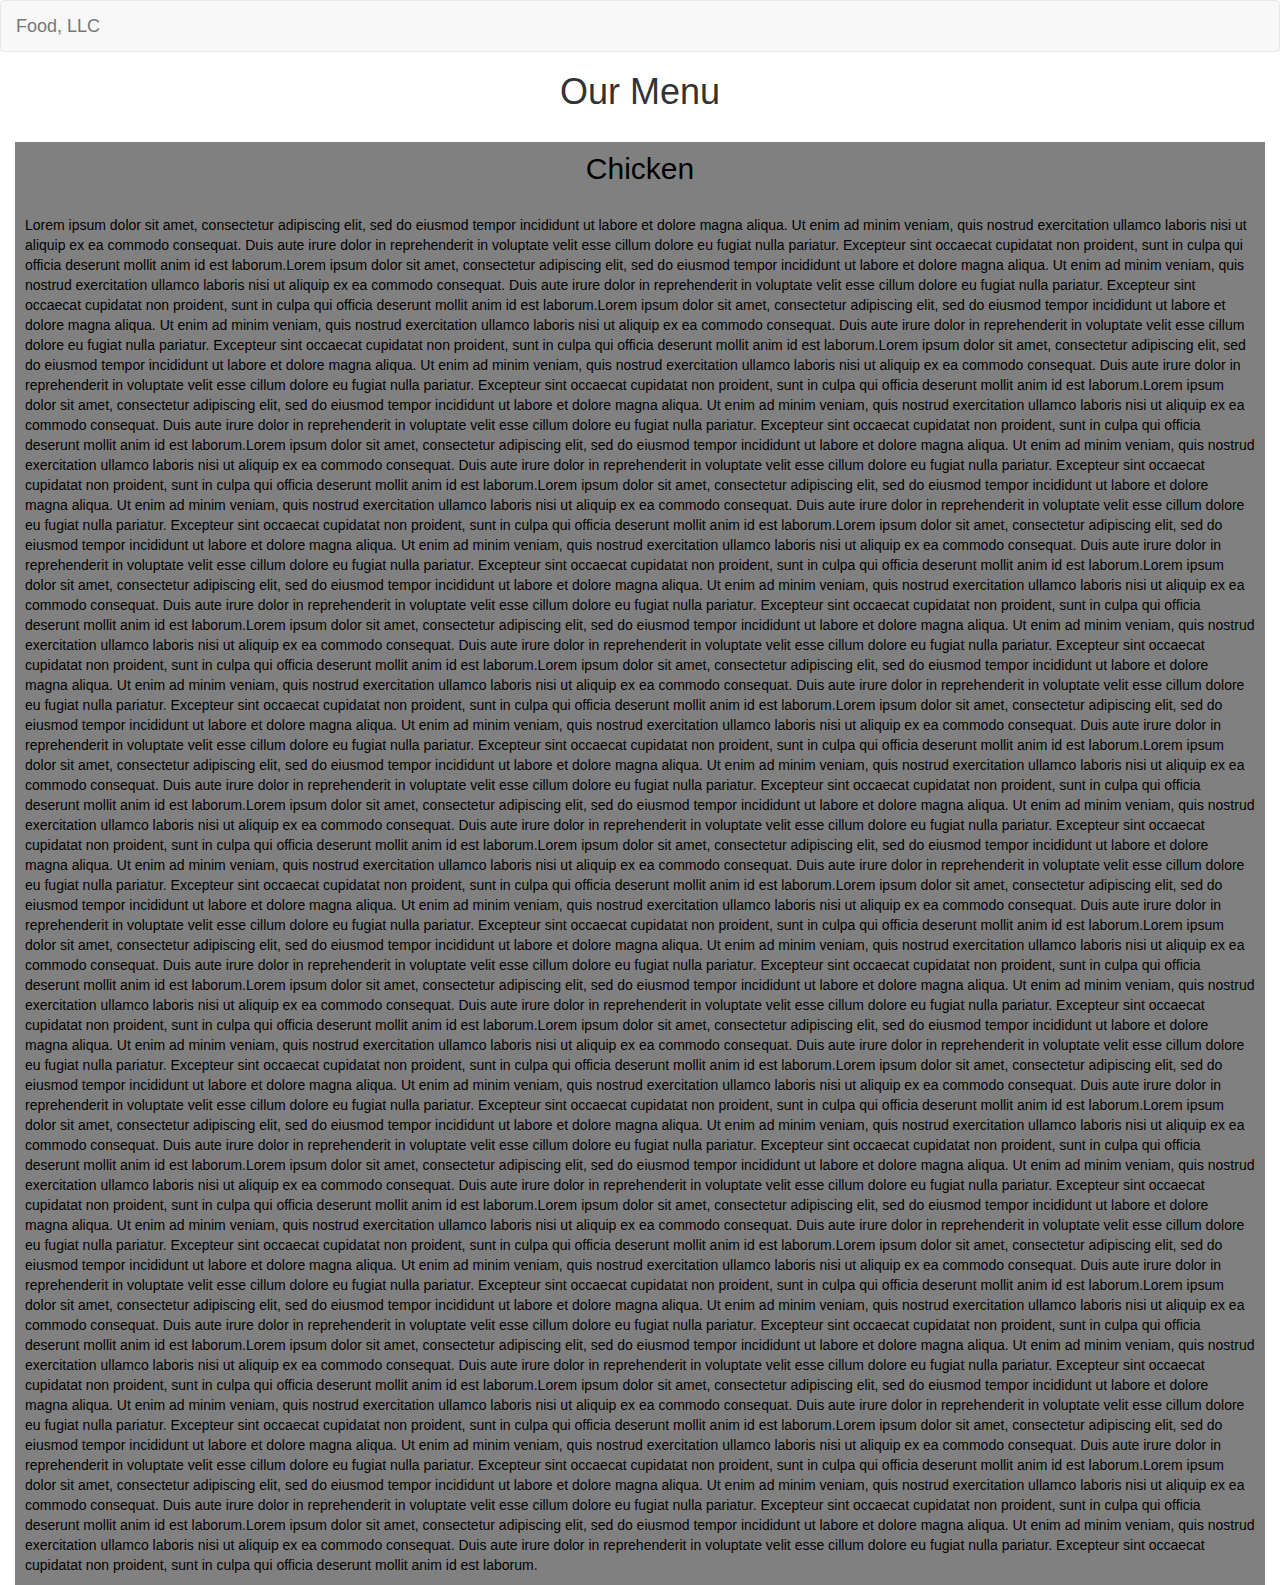
==== module3-solution/index.html @ 33802a88 "Graded part of the assignment" ====
<!doctype html>
<html lang="en">
  <head>
    <meta charset="utf-8">
    <meta http-equiv="X-UA-Compatible" content="IE=edge">
    <meta name="viewport" content="width=device-width, initial-scale=1">

    <!-- HTML5 shim and Respond.js for IE8 support of HTML5 elements and media queries -->
    <!-- WARNING: Respond.js doesn't work if you view the page via file:// -->
    <!--[if lt IE 9]>
      <script src="https://oss.maxcdn.com/html5shiv/3.7.2/html5shiv.min.js"></script>
      <script src="https://oss.maxcdn.com/respond/1.4.2/respond.min.js"></script>
    <![endif]-->

    <title>Our Menu</title>
    <link rel="stylesheet" href="css/bootstrap.min.css">
    <link rel="stylesheet" href="css/styles.css">
  </head>
<body>

  <header>
    <nav class="navbar navbar-default">
      <div class="container-fluid">
        <div class="navbar-header">
          <div>
            <button type="button" class="navbar-toggle collapsed" data-toggle="collapse" data-target="#menu-items" aria-expanded="false">
              <span class="sr-only">Toggle navigation</span>
              <span class="icon-bar"></span>
              <span class="icon-bar"></span>
              <span class="icon-bar"></span>
            </button>
          </div>
          <a class="navbar-brand navbar-right" href="#">Food, LLC</a>
        </div>

        <div class="collapse navbar-collapse" id="menu-items">
          <ul class="nav navbar-nav visible-xs">
            <li class="text-center"><a href="#">Chicken</a></li>
            <li class="text-center"><a href="#">Beef</a></li>
            <li class="text-center"><a href="#">Sushi</a></li>
          </ul>
        </div>
      </div>
    </nav>
  </header>

  <h1 class="text-center">Our Menu </h1>

  <div class="container-fluid">
    <section>
      <div class="row">
        <div class="col-xs-12">
          <div id="item-chicken">
            <h2 id="item-name" class="text-center">Chicken</h2>
              <div id="content-chicken">
                Lorem ipsum dolor sit amet, consectetur adipiscing elit, sed do eiusmod tempor incididunt ut labore et dolore magna aliqua. Ut enim ad minim veniam, quis nostrud exercitation ullamco laboris nisi ut aliquip ex ea commodo consequat. Duis aute irure dolor in reprehenderit in voluptate velit esse cillum dolore eu fugiat nulla pariatur. Excepteur sint occaecat cupidatat non proident, sunt in culpa qui officia deserunt mollit anim id est laborum.Lorem ipsum dolor sit amet, consectetur adipiscing elit, sed do eiusmod tempor incididunt ut labore et dolore magna aliqua. Ut enim ad minim veniam, quis nostrud exercitation ullamco laboris nisi ut aliquip ex ea commodo consequat. Duis aute irure dolor in reprehenderit in voluptate velit esse cillum dolore eu fugiat nulla pariatur. Excepteur sint occaecat cupidatat non proident, sunt in culpa qui officia deserunt mollit anim id est laborum.Lorem ipsum dolor sit amet, consectetur adipiscing elit, sed do eiusmod tempor incididunt ut labore et dolore magna aliqua. Ut enim ad minim veniam, quis nostrud exercitation ullamco laboris nisi ut aliquip ex ea commodo consequat. Duis aute irure dolor in reprehenderit in voluptate velit esse cillum dolore eu fugiat nulla pariatur. Excepteur sint occaecat cupidatat non proident, sunt in culpa qui officia deserunt mollit anim id est laborum.Lorem ipsum dolor sit amet, consectetur adipiscing elit, sed do eiusmod tempor incididunt ut labore et dolore magna aliqua. Ut enim ad minim veniam, quis nostrud exercitation ullamco laboris nisi ut aliquip ex ea commodo consequat. Duis aute irure dolor in reprehenderit in voluptate velit esse cillum dolore eu fugiat nulla pariatur. Excepteur sint occaecat cupidatat non proident, sunt in culpa qui officia deserunt mollit anim id est laborum.Lorem ipsum dolor sit amet, consectetur adipiscing elit, sed do eiusmod tempor incididunt ut labore et dolore magna aliqua. Ut enim ad minim veniam, quis nostrud exercitation ullamco laboris nisi ut aliquip ex ea commodo consequat. Duis aute irure dolor in reprehenderit in voluptate velit esse cillum dolore eu fugiat nulla pariatur. Excepteur sint occaecat cupidatat non proident, sunt in culpa qui officia deserunt mollit anim id est laborum.Lorem ipsum dolor sit amet, consectetur adipiscing elit, sed do eiusmod tempor incididunt ut labore et dolore magna aliqua. Ut enim ad minim veniam, quis nostrud exercitation ullamco laboris nisi ut aliquip ex ea commodo consequat. Duis aute irure dolor in reprehenderit in voluptate velit esse cillum dolore eu fugiat nulla pariatur. Excepteur sint occaecat cupidatat non proident, sunt in culpa qui officia deserunt mollit anim id est laborum.Lorem ipsum dolor sit amet, consectetur adipiscing elit, sed do eiusmod tempor incididunt ut labore et dolore magna aliqua. Ut enim ad minim veniam, quis nostrud exercitation ullamco laboris nisi ut aliquip ex ea commodo consequat. Duis aute irure dolor in reprehenderit in voluptate velit esse cillum dolore eu fugiat nulla pariatur. Excepteur sint occaecat cupidatat non proident, sunt in culpa qui officia deserunt mollit anim id est laborum.Lorem ipsum dolor sit amet, consectetur adipiscing elit, sed do eiusmod tempor incididunt ut labore et dolore magna aliqua. Ut enim ad minim veniam, quis nostrud exercitation ullamco laboris nisi ut aliquip ex ea commodo consequat. Duis aute irure dolor in reprehenderit in voluptate velit esse cillum dolore eu fugiat nulla pariatur. Excepteur sint occaecat cupidatat non proident, sunt in culpa qui officia deserunt mollit anim id est laborum.Lorem ipsum dolor sit amet, consectetur adipiscing elit, sed do eiusmod tempor incididunt ut labore et dolore magna aliqua. Ut enim ad minim veniam, quis nostrud exercitation ullamco laboris nisi ut aliquip ex ea commodo consequat. Duis aute irure dolor in reprehenderit in voluptate velit esse cillum dolore eu fugiat nulla pariatur. Excepteur sint occaecat cupidatat non proident, sunt in culpa qui officia deserunt mollit anim id est laborum.Lorem ipsum dolor sit amet, consectetur adipiscing elit, sed do eiusmod tempor incididunt ut labore et dolore magna aliqua. Ut enim ad minim veniam, quis nostrud exercitation ullamco laboris nisi ut aliquip ex ea commodo consequat. Duis aute irure dolor in reprehenderit in voluptate velit esse cillum dolore eu fugiat nulla pariatur. Excepteur sint occaecat cupidatat non proident, sunt in culpa qui officia deserunt mollit anim id est laborum.Lorem ipsum dolor sit amet, consectetur adipiscing elit, sed do eiusmod tempor incididunt ut labore et dolore magna aliqua. Ut enim ad minim veniam, quis nostrud exercitation ullamco laboris nisi ut aliquip ex ea commodo consequat. Duis aute irure dolor in reprehenderit in voluptate velit esse cillum dolore eu fugiat nulla pariatur. Excepteur sint occaecat cupidatat non proident, sunt in culpa qui officia deserunt mollit anim id est laborum.Lorem ipsum dolor sit amet, consectetur adipiscing elit, sed do eiusmod tempor incididunt ut labore et dolore magna aliqua. Ut enim ad minim veniam, quis nostrud exercitation ullamco laboris nisi ut aliquip ex ea commodo consequat. Duis aute irure dolor in reprehenderit in voluptate velit esse cillum dolore eu fugiat nulla pariatur. Excepteur sint occaecat cupidatat non proident, sunt in culpa qui officia deserunt mollit anim id est laborum.Lorem ipsum dolor sit amet, consectetur adipiscing elit, sed do eiusmod tempor incididunt ut labore et dolore magna aliqua. Ut enim ad minim veniam, quis nostrud exercitation ullamco laboris nisi ut aliquip ex ea commodo consequat. Duis aute irure dolor in reprehenderit in voluptate velit esse cillum dolore eu fugiat nulla pariatur. Excepteur sint occaecat cupidatat non proident, sunt in culpa qui officia deserunt mollit anim id est laborum.Lorem ipsum dolor sit amet, consectetur adipiscing elit, sed do eiusmod tempor incididunt ut labore et dolore magna aliqua. Ut enim ad minim veniam, quis nostrud exercitation ullamco laboris nisi ut aliquip ex ea commodo consequat. Duis aute irure dolor in reprehenderit in voluptate velit esse cillum dolore eu fugiat nulla pariatur. Excepteur sint occaecat cupidatat non proident, sunt in culpa qui officia deserunt mollit anim id est laborum.Lorem ipsum dolor sit amet, consectetur adipiscing elit, sed do eiusmod tempor incididunt ut labore et dolore magna aliqua. Ut enim ad minim veniam, quis nostrud exercitation ullamco laboris nisi ut aliquip ex ea commodo consequat. Duis aute irure dolor in reprehenderit in voluptate velit esse cillum dolore eu fugiat nulla pariatur. Excepteur sint occaecat cupidatat non proident, sunt in culpa qui officia deserunt mollit anim id est laborum.Lorem ipsum dolor sit amet, consectetur adipiscing elit, sed do eiusmod tempor incididunt ut labore et dolore magna aliqua. Ut enim ad minim veniam, quis nostrud exercitation ullamco laboris nisi ut aliquip ex ea commodo consequat. Duis aute irure dolor in reprehenderit in voluptate velit esse cillum dolore eu fugiat nulla pariatur. Excepteur sint occaecat cupidatat non proident, sunt in culpa qui officia deserunt mollit anim id est laborum.Lorem ipsum dolor sit amet, consectetur adipiscing elit, sed do eiusmod tempor incididunt ut labore et dolore magna aliqua. Ut enim ad minim veniam, quis nostrud exercitation ullamco laboris nisi ut aliquip ex ea commodo consequat. Duis aute irure dolor in reprehenderit in voluptate velit esse cillum dolore eu fugiat nulla pariatur. Excepteur sint occaecat cupidatat non proident, sunt in culpa qui officia deserunt mollit anim id est laborum.Lorem ipsum dolor sit amet, consectetur adipiscing elit, sed do eiusmod tempor incididunt ut labore et dolore magna aliqua. Ut enim ad minim veniam, quis nostrud exercitation ullamco laboris nisi ut aliquip ex ea commodo consequat. Duis aute irure dolor in reprehenderit in voluptate velit esse cillum dolore eu fugiat nulla pariatur. Excepteur sint occaecat cupidatat non proident, sunt in culpa qui officia deserunt mollit anim id est laborum.Lorem ipsum dolor sit amet, consectetur adipiscing elit, sed do eiusmod tempor incididunt ut labore et dolore magna aliqua. Ut enim ad minim veniam, quis nostrud exercitation ullamco laboris nisi ut aliquip ex ea commodo consequat. Duis aute irure dolor in reprehenderit in voluptate velit esse cillum dolore eu fugiat nulla pariatur. Excepteur sint occaecat cupidatat non proident, sunt in culpa qui officia deserunt mollit anim id est laborum.Lorem ipsum dolor sit amet, consectetur adipiscing elit, sed do eiusmod tempor incididunt ut labore et dolore magna aliqua. Ut enim ad minim veniam, quis nostrud exercitation ullamco laboris nisi ut aliquip ex ea commodo consequat. Duis aute irure dolor in reprehenderit in voluptate velit esse cillum dolore eu fugiat nulla pariatur. Excepteur sint occaecat cupidatat non proident, sunt in culpa qui officia deserunt mollit anim id est laborum.Lorem ipsum dolor sit amet, consectetur adipiscing elit, sed do eiusmod tempor incididunt ut labore et dolore magna aliqua. Ut enim ad minim veniam, quis nostrud exercitation ullamco laboris nisi ut aliquip ex ea commodo consequat. Duis aute irure dolor in reprehenderit in voluptate velit esse cillum dolore eu fugiat nulla pariatur. Excepteur sint occaecat cupidatat non proident, sunt in culpa qui officia deserunt mollit anim id est laborum.Lorem ipsum dolor sit amet, consectetur adipiscing elit, sed do eiusmod tempor incididunt ut labore et dolore magna aliqua. Ut enim ad minim veniam, quis nostrud exercitation ullamco laboris nisi ut aliquip ex ea commodo consequat. Duis aute irure dolor in reprehenderit in voluptate velit esse cillum dolore eu fugiat nulla pariatur. Excepteur sint occaecat cupidatat non proident, sunt in culpa qui officia deserunt mollit anim id est laborum.Lorem ipsum dolor sit amet, consectetur adipiscing elit, sed do eiusmod tempor incididunt ut labore et dolore magna aliqua. Ut enim ad minim veniam, quis nostrud exercitation ullamco laboris nisi ut aliquip ex ea commodo consequat. Duis aute irure dolor in reprehenderit in voluptate velit esse cillum dolore eu fugiat nulla pariatur. Excepteur sint occaecat cupidatat non proident, sunt in culpa qui officia deserunt mollit anim id est laborum.Lorem ipsum dolor sit amet, consectetur adipiscing elit, sed do eiusmod tempor incididunt ut labore et dolore magna aliqua. Ut enim ad minim veniam, quis nostrud exercitation ullamco laboris nisi ut aliquip ex ea commodo consequat. Duis aute irure dolor in reprehenderit in voluptate velit esse cillum dolore eu fugiat nulla pariatur. Excepteur sint occaecat cupidatat non proident, sunt in culpa qui officia deserunt mollit anim id est laborum.Lorem ipsum dolor sit amet, consectetur adipiscing elit, sed do eiusmod tempor incididunt ut labore et dolore magna aliqua. Ut enim ad minim veniam, quis nostrud exercitation ullamco laboris nisi ut aliquip ex ea commodo consequat. Duis aute irure dolor in reprehenderit in voluptate velit esse cillum dolore eu fugiat nulla pariatur. Excepteur sint occaecat cupidatat non proident, sunt in culpa qui officia deserunt mollit anim id est laborum.Lorem ipsum dolor sit amet, consectetur adipiscing elit, sed do eiusmod tempor incididunt ut labore et dolore magna aliqua. Ut enim ad minim veniam, quis nostrud exercitation ullamco laboris nisi ut aliquip ex ea commodo consequat. Duis aute irure dolor in reprehenderit in voluptate velit esse cillum dolore eu fugiat nulla pariatur. Excepteur sint occaecat cupidatat non proident, sunt in culpa qui officia deserunt mollit anim id est laborum.Lorem ipsum dolor sit amet, consectetur adipiscing elit, sed do eiusmod tempor incididunt ut labore et dolore magna aliqua. Ut enim ad minim veniam, quis nostrud exercitation ullamco laboris nisi ut aliquip ex ea commodo consequat. Duis aute irure dolor in reprehenderit in voluptate velit esse cillum dolore eu fugiat nulla pariatur. Excepteur sint occaecat cupidatat non proident, sunt in culpa qui officia deserunt mollit anim id est laborum.Lorem ipsum dolor sit amet, consectetur adipiscing elit, sed do eiusmod tempor incididunt ut labore et dolore magna aliqua. Ut enim ad minim veniam, quis nostrud exercitation ullamco laboris nisi ut aliquip ex ea commodo consequat. Duis aute irure dolor in reprehenderit in voluptate velit esse cillum dolore eu fugiat nulla pariatur. Excepteur sint occaecat cupidatat non proident, sunt in culpa qui officia deserunt mollit anim id est laborum.Lorem ipsum dolor sit amet, consectetur adipiscing elit, sed do eiusmod tempor incididunt ut labore et dolore magna aliqua. Ut enim ad minim veniam, quis nostrud exercitation ullamco laboris nisi ut aliquip ex ea commodo consequat. Duis aute irure dolor in reprehenderit in voluptate velit esse cillum dolore eu fugiat nulla pariatur. Excepteur sint occaecat cupidatat non proident, sunt in culpa qui officia deserunt mollit anim id est laborum.Lorem ipsum dolor sit amet, consectetur adipiscing elit, sed do eiusmod tempor incididunt ut labore et dolore magna aliqua. Ut enim ad minim veniam, quis nostrud exercitation ullamco laboris nisi ut aliquip ex ea commodo consequat. Duis aute irure dolor in reprehenderit in voluptate velit esse cillum dolore eu fugiat nulla pariatur. Excepteur sint occaecat cupidatat non proident, sunt in culpa qui officia deserunt mollit anim id est laborum.
              </div>
          </div>
        </div>
      </div>
    </section>
  </div>

  <!-- jQuery (Bootstrap JS plugins depend on it) -->
  <script src="js/jquery-1.11.3.min.js"></script>
  <script src="js/bootstrap.min.js"></script>
  <script src="js/script.js"></script>
</body>
</html>
---- module3-solution/css/styles.css ----
.nav > li{
	background-color: #9fb2c5;
}

#menu-items a{
	color: black;
}

#menu-items a:hover, #menu-items a:focus{
	background-color: #aed4fb;
}

#item-chicken{
	background-color: grey;
	color: black;
}

#content-chicken, #item-name{
	padding: 10px;
}
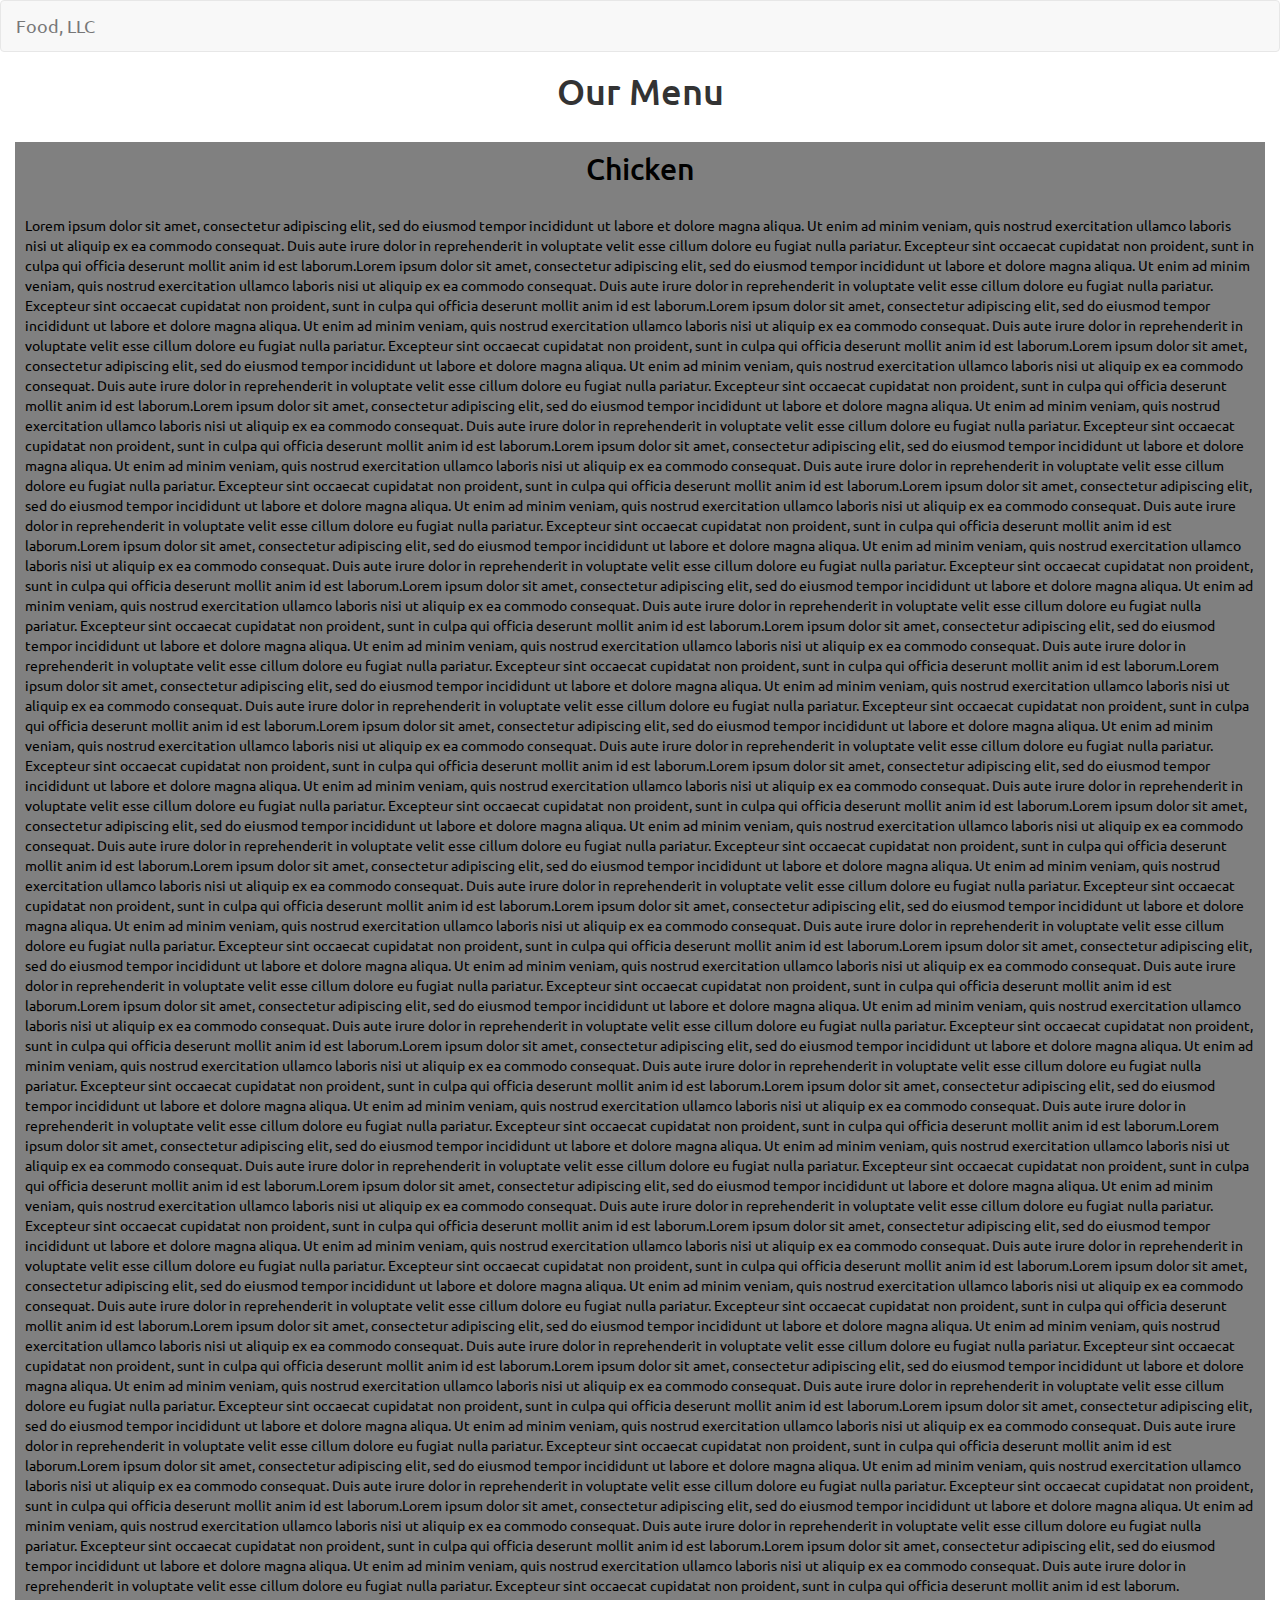
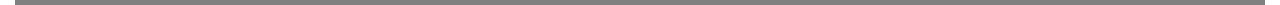
==== commit d384fdec: "Added a google font" ====
--- a/module3-solution/index.html
+++ b/module3-solution/index.html
@@ -15,6 +15,7 @@
     <title>Our Menu</title>
     <link rel="stylesheet" href="css/bootstrap.min.css">
     <link rel="stylesheet" href="css/styles.css">
+    <link href="https://fonts.googleapis.com/css2?family=Ubuntu&display=swap" rel="stylesheet">
   </head>
 <body>
 
--- a/module3-solution/css/styles.css
+++ b/module3-solution/css/styles.css
@@ -18,3 +18,7 @@
 #content-chicken, #item-name{
 	padding: 10px;
 }
+
+body{
+	font-family: 'Ubuntu', sans-serif;
+}
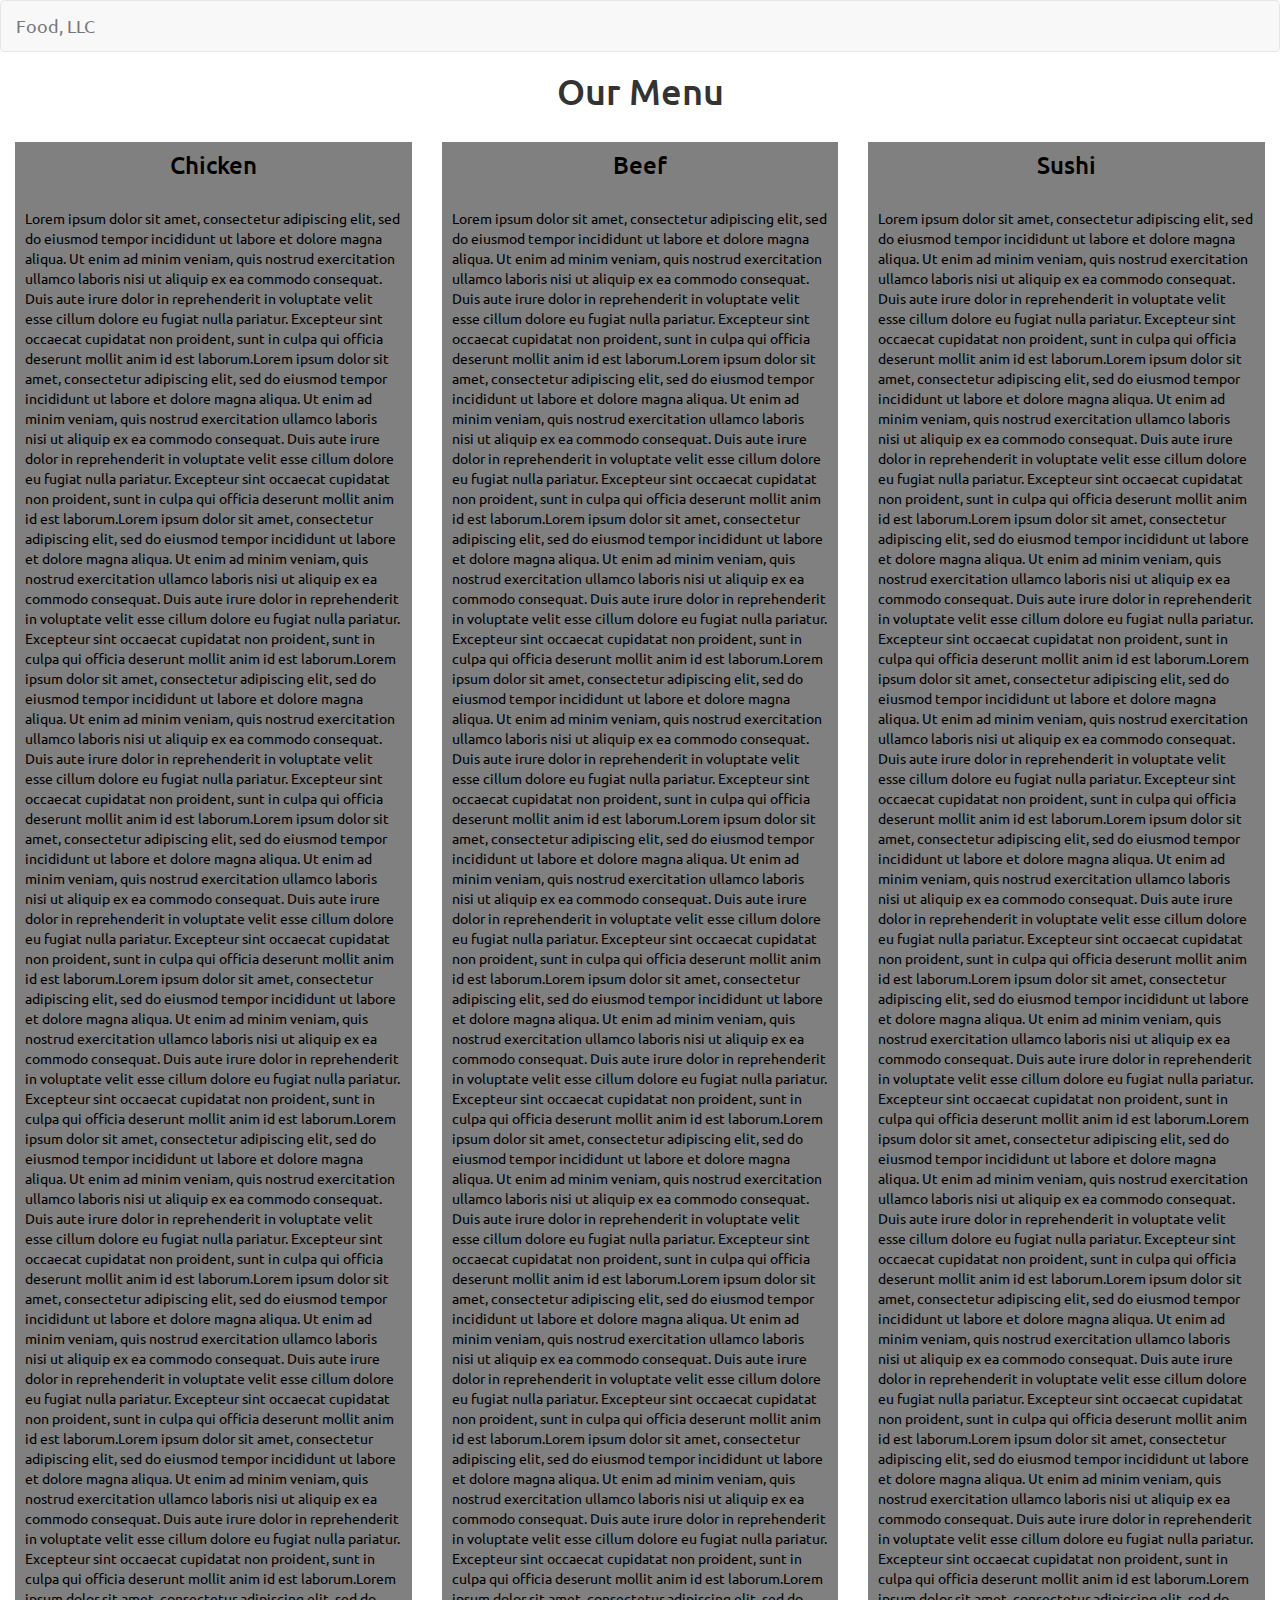
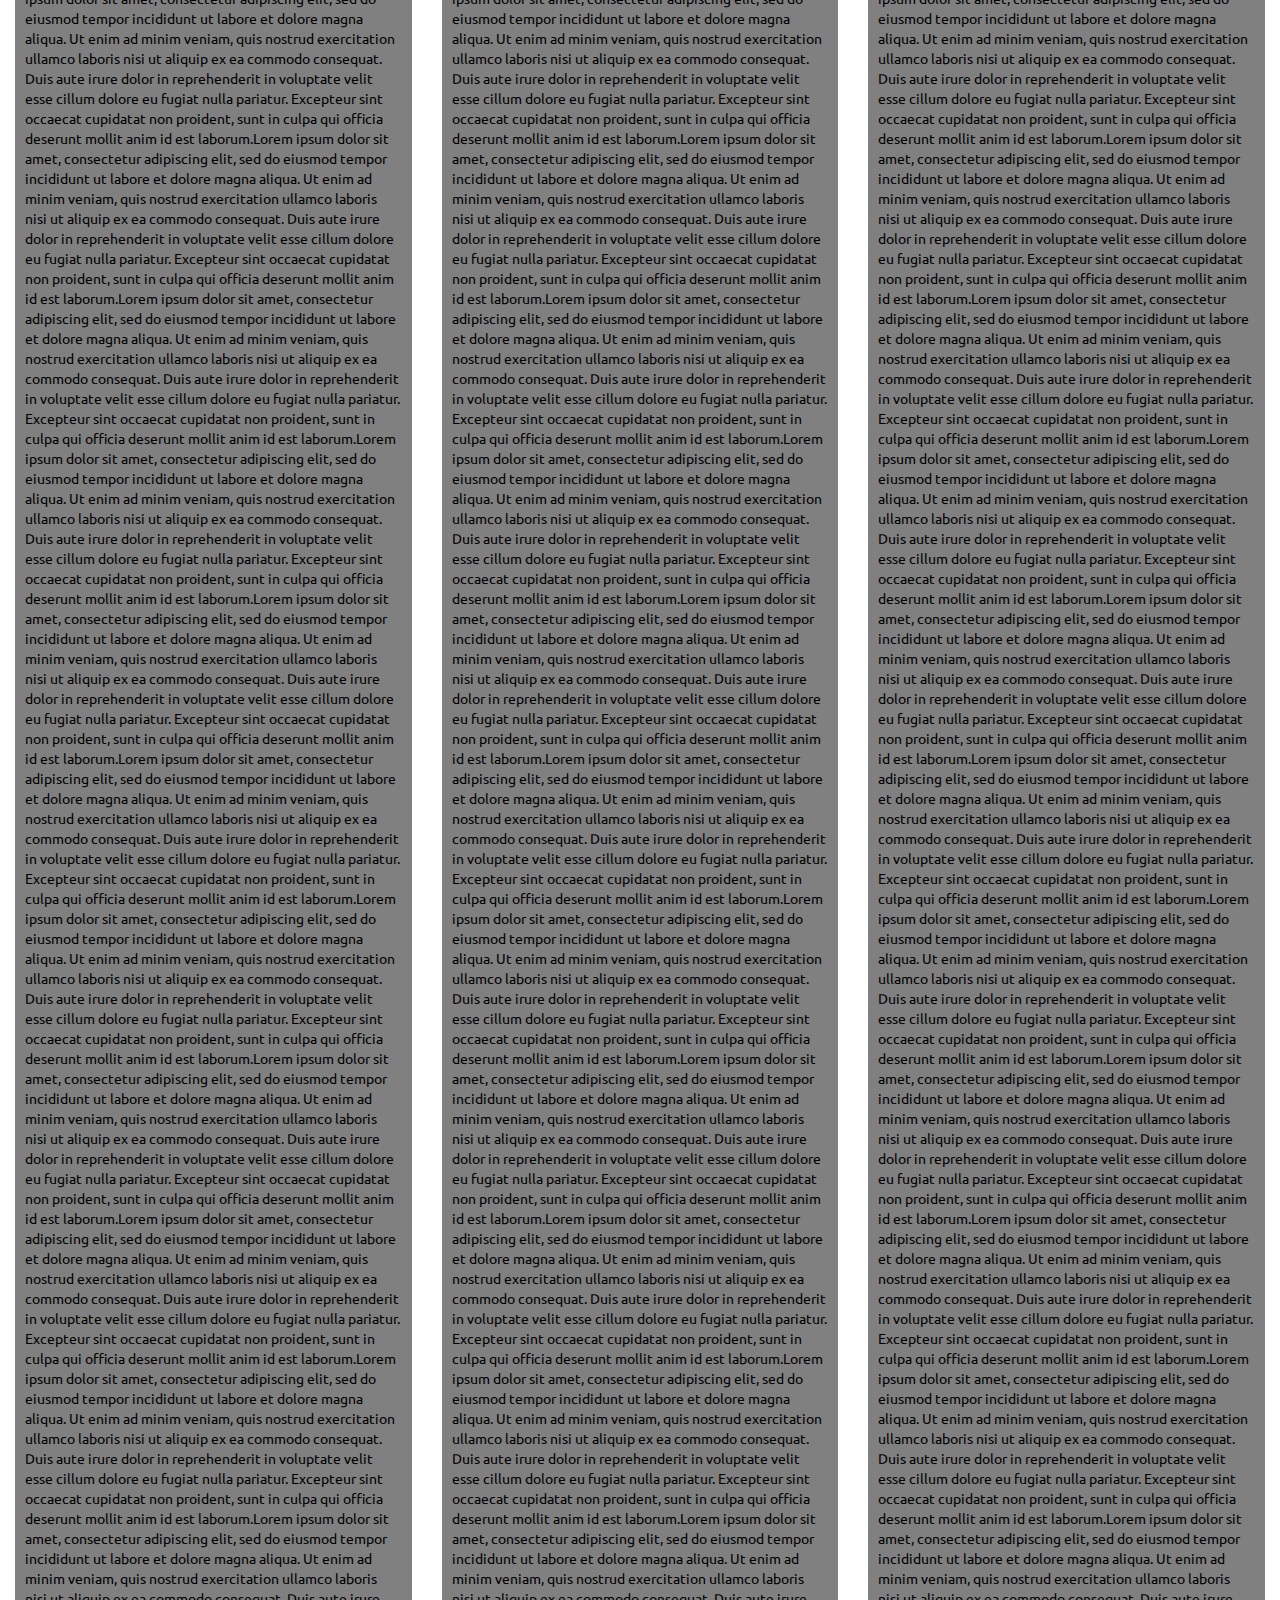
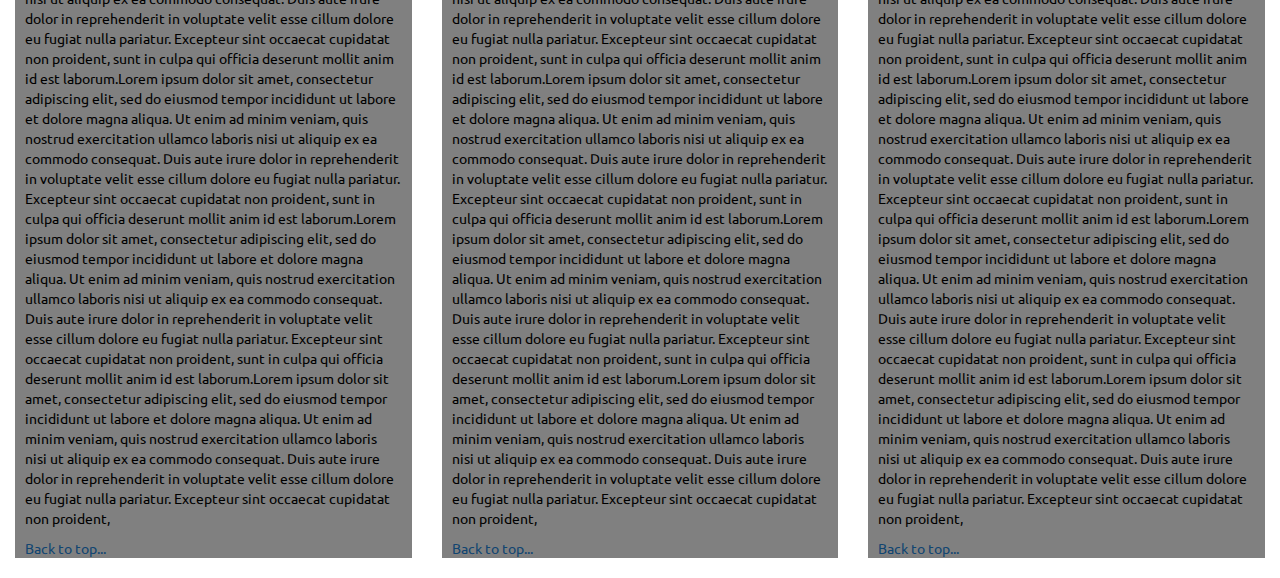
==== commit 295b68a9: "Code for the optional part of the assignment" ====
--- a/module3-solution/index.html
+++ b/module3-solution/index.html
@@ -36,30 +36,55 @@
 
         <div class="collapse navbar-collapse" id="menu-items">
           <ul class="nav navbar-nav visible-xs">
-            <li class="text-center"><a href="#">Chicken</a></li>
-            <li class="text-center"><a href="#">Beef</a></li>
-            <li class="text-center"><a href="#">Sushi</a></li>
+            <li class="text-center"><a href="#chicken-heading">Chicken</a></li>
+            <li class="text-center"><a href="#beef-heading">Beef</a></li>
+            <li class="text-center"><a href="#sushi-heading">Sushi</a></li>
           </ul>
         </div>
       </div>
     </nav>
   </header>
 
-  <h1 class="text-center">Our Menu </h1>
+  <h1 id="menu-title" class="text-center">Our Menu </h1>
 
   <div class="container-fluid">
-    <section>
-      <div class="row">
-        <div class="col-xs-12">
-          <div id="item-chicken">
-            <h2 id="item-name" class="text-center">Chicken</h2>
-              <div id="content-chicken">
-                Lorem ipsum dolor sit amet, consectetur adipiscing elit, sed do eiusmod tempor incididunt ut labore et dolore magna aliqua. Ut enim ad minim veniam, quis nostrud exercitation ullamco laboris nisi ut aliquip ex ea commodo consequat. Duis aute irure dolor in reprehenderit in voluptate velit esse cillum dolore eu fugiat nulla pariatur. Excepteur sint occaecat cupidatat non proident, sunt in culpa qui officia deserunt mollit anim id est laborum.Lorem ipsum dolor sit amet, consectetur adipiscing elit, sed do eiusmod tempor incididunt ut labore et dolore magna aliqua. Ut enim ad minim veniam, quis nostrud exercitation ullamco laboris nisi ut aliquip ex ea commodo consequat. Duis aute irure dolor in reprehenderit in voluptate velit esse cillum dolore eu fugiat nulla pariatur. Excepteur sint occaecat cupidatat non proident, sunt in culpa qui officia deserunt mollit anim id est laborum.Lorem ipsum dolor sit amet, consectetur adipiscing elit, sed do eiusmod tempor incididunt ut labore et dolore magna aliqua. Ut enim ad minim veniam, quis nostrud exercitation ullamco laboris nisi ut aliquip ex ea commodo consequat. Duis aute irure dolor in reprehenderit in voluptate velit esse cillum dolore eu fugiat nulla pariatur. Excepteur sint occaecat cupidatat non proident, sunt in culpa qui officia deserunt mollit anim id est laborum.Lorem ipsum dolor sit amet, consectetur adipiscing elit, sed do eiusmod tempor incididunt ut labore et dolore magna aliqua. Ut enim ad minim veniam, quis nostrud exercitation ullamco laboris nisi ut aliquip ex ea commodo consequat. Duis aute irure dolor in reprehenderit in voluptate velit esse cillum dolore eu fugiat nulla pariatur. Excepteur sint occaecat cupidatat non proident, sunt in culpa qui officia deserunt mollit anim id est laborum.Lorem ipsum dolor sit amet, consectetur adipiscing elit, sed do eiusmod tempor incididunt ut labore et dolore magna aliqua. Ut enim ad minim veniam, quis nostrud exercitation ullamco laboris nisi ut aliquip ex ea commodo consequat. Duis aute irure dolor in reprehenderit in voluptate velit esse cillum dolore eu fugiat nulla pariatur. Excepteur sint occaecat cupidatat non proident, sunt in culpa qui officia deserunt mollit anim id est laborum.Lorem ipsum dolor sit amet, consectetur adipiscing elit, sed do eiusmod tempor incididunt ut labore et dolore magna aliqua. Ut enim ad minim veniam, quis nostrud exercitation ullamco laboris nisi ut aliquip ex ea commodo consequat. Duis aute irure dolor in reprehenderit in voluptate velit esse cillum dolore eu fugiat nulla pariatur. Excepteur sint occaecat cupidatat non proident, sunt in culpa qui officia deserunt mollit anim id est laborum.Lorem ipsum dolor sit amet, consectetur adipiscing elit, sed do eiusmod tempor incididunt ut labore et dolore magna aliqua. Ut enim ad minim veniam, quis nostrud exercitation ullamco laboris nisi ut aliquip ex ea commodo consequat. Duis aute irure dolor in reprehenderit in voluptate velit esse cillum dolore eu fugiat nulla pariatur. Excepteur sint occaecat cupidatat non proident, sunt in culpa qui officia deserunt mollit anim id est laborum.Lorem ipsum dolor sit amet, consectetur adipiscing elit, sed do eiusmod tempor incididunt ut labore et dolore magna aliqua. Ut enim ad minim veniam, quis nostrud exercitation ullamco laboris nisi ut aliquip ex ea commodo consequat. Duis aute irure dolor in reprehenderit in voluptate velit esse cillum dolore eu fugiat nulla pariatur. Excepteur sint occaecat cupidatat non proident, sunt in culpa qui officia deserunt mollit anim id est laborum.Lorem ipsum dolor sit amet, consectetur adipiscing elit, sed do eiusmod tempor incididunt ut labore et dolore magna aliqua. Ut enim ad minim veniam, quis nostrud exercitation ullamco laboris nisi ut aliquip ex ea commodo consequat. Duis aute irure dolor in reprehenderit in voluptate velit esse cillum dolore eu fugiat nulla pariatur. Excepteur sint occaecat cupidatat non proident, sunt in culpa qui officia deserunt mollit anim id est laborum.Lorem ipsum dolor sit amet, consectetur adipiscing elit, sed do eiusmod tempor incididunt ut labore et dolore magna aliqua. Ut enim ad minim veniam, quis nostrud exercitation ullamco laboris nisi ut aliquip ex ea commodo consequat. Duis aute irure dolor in reprehenderit in voluptate velit esse cillum dolore eu fugiat nulla pariatur. Excepteur sint occaecat cupidatat non proident, sunt in culpa qui officia deserunt mollit anim id est laborum.Lorem ipsum dolor sit amet, consectetur adipiscing elit, sed do eiusmod tempor incididunt ut labore et dolore magna aliqua. Ut enim ad minim veniam, quis nostrud exercitation ullamco laboris nisi ut aliquip ex ea commodo consequat. Duis aute irure dolor in reprehenderit in voluptate velit esse cillum dolore eu fugiat nulla pariatur. Excepteur sint occaecat cupidatat non proident, sunt in culpa qui officia deserunt mollit anim id est laborum.Lorem ipsum dolor sit amet, consectetur adipiscing elit, sed do eiusmod tempor incididunt ut labore et dolore magna aliqua. Ut enim ad minim veniam, quis nostrud exercitation ullamco laboris nisi ut aliquip ex ea commodo consequat. Duis aute irure dolor in reprehenderit in voluptate velit esse cillum dolore eu fugiat nulla pariatur. Excepteur sint occaecat cupidatat non proident, sunt in culpa qui officia deserunt mollit anim id est laborum.Lorem ipsum dolor sit amet, consectetur adipiscing elit, sed do eiusmod tempor incididunt ut labore et dolore magna aliqua. Ut enim ad minim veniam, quis nostrud exercitation ullamco laboris nisi ut aliquip ex ea commodo consequat. Duis aute irure dolor in reprehenderit in voluptate velit esse cillum dolore eu fugiat nulla pariatur. Excepteur sint occaecat cupidatat non proident, sunt in culpa qui officia deserunt mollit anim id est laborum.Lorem ipsum dolor sit amet, consectetur adipiscing elit, sed do eiusmod tempor incididunt ut labore et dolore magna aliqua. Ut enim ad minim veniam, quis nostrud exercitation ullamco laboris nisi ut aliquip ex ea commodo consequat. Duis aute irure dolor in reprehenderit in voluptate velit esse cillum dolore eu fugiat nulla pariatur. Excepteur sint occaecat cupidatat non proident, sunt in culpa qui officia deserunt mollit anim id est laborum.Lorem ipsum dolor sit amet, consectetur adipiscing elit, sed do eiusmod tempor incididunt ut labore et dolore magna aliqua. Ut enim ad minim veniam, quis nostrud exercitation ullamco laboris nisi ut aliquip ex ea commodo consequat. Duis aute irure dolor in reprehenderit in voluptate velit esse cillum dolore eu fugiat nulla pariatur. Excepteur sint occaecat cupidatat non proident, sunt in culpa qui officia deserunt mollit anim id est laborum.Lorem ipsum dolor sit amet, consectetur adipiscing elit, sed do eiusmod tempor incididunt ut labore et dolore magna aliqua. Ut enim ad minim veniam, quis nostrud exercitation ullamco laboris nisi ut aliquip ex ea commodo consequat. Duis aute irure dolor in reprehenderit in voluptate velit esse cillum dolore eu fugiat nulla pariatur. Excepteur sint occaecat cupidatat non proident, sunt in culpa qui officia deserunt mollit anim id est laborum.Lorem ipsum dolor sit amet, consectetur adipiscing elit, sed do eiusmod tempor incididunt ut labore et dolore magna aliqua. Ut enim ad minim veniam, quis nostrud exercitation ullamco laboris nisi ut aliquip ex ea commodo consequat. Duis aute irure dolor in reprehenderit in voluptate velit esse cillum dolore eu fugiat nulla pariatur. Excepteur sint occaecat cupidatat non proident, sunt in culpa qui officia deserunt mollit anim id est laborum.Lorem ipsum dolor sit amet, consectetur adipiscing elit, sed do eiusmod tempor incididunt ut labore et dolore magna aliqua. Ut enim ad minim veniam, quis nostrud exercitation ullamco laboris nisi ut aliquip ex ea commodo consequat. Duis aute irure dolor in reprehenderit in voluptate velit esse cillum dolore eu fugiat nulla pariatur. Excepteur sint occaecat cupidatat non proident, sunt in culpa qui officia deserunt mollit anim id est laborum.Lorem ipsum dolor sit amet, consectetur adipiscing elit, sed do eiusmod tempor incididunt ut labore et dolore magna aliqua. Ut enim ad minim veniam, quis nostrud exercitation ullamco laboris nisi ut aliquip ex ea commodo consequat. Duis aute irure dolor in reprehenderit in voluptate velit esse cillum dolore eu fugiat nulla pariatur. Excepteur sint occaecat cupidatat non proident, sunt in culpa qui officia deserunt mollit anim id est laborum.Lorem ipsum dolor sit amet, consectetur adipiscing elit, sed do eiusmod tempor incididunt ut labore et dolore magna aliqua. Ut enim ad minim veniam, quis nostrud exercitation ullamco laboris nisi ut aliquip ex ea commodo consequat. Duis aute irure dolor in reprehenderit in voluptate velit esse cillum dolore eu fugiat nulla pariatur. Excepteur sint occaecat cupidatat non proident, sunt in culpa qui officia deserunt mollit anim id est laborum.Lorem ipsum dolor sit amet, consectetur adipiscing elit, sed do eiusmod tempor incididunt ut labore et dolore magna aliqua. Ut enim ad minim veniam, quis nostrud exercitation ullamco laboris nisi ut aliquip ex ea commodo consequat. Duis aute irure dolor in reprehenderit in voluptate velit esse cillum dolore eu fugiat nulla pariatur. Excepteur sint occaecat cupidatat non proident, sunt in culpa qui officia deserunt mollit anim id est laborum.Lorem ipsum dolor sit amet, consectetur adipiscing elit, sed do eiusmod tempor incididunt ut labore et dolore magna aliqua. Ut enim ad minim veniam, quis nostrud exercitation ullamco laboris nisi ut aliquip ex ea commodo consequat. Duis aute irure dolor in reprehenderit in voluptate velit esse cillum dolore eu fugiat nulla pariatur. Excepteur sint occaecat cupidatat non proident, sunt in culpa qui officia deserunt mollit anim id est laborum.Lorem ipsum dolor sit amet, consectetur adipiscing elit, sed do eiusmod tempor incididunt ut labore et dolore magna aliqua. Ut enim ad minim veniam, quis nostrud exercitation ullamco laboris nisi ut aliquip ex ea commodo consequat. Duis aute irure dolor in reprehenderit in voluptate velit esse cillum dolore eu fugiat nulla pariatur. Excepteur sint occaecat cupidatat non proident, sunt in culpa qui officia deserunt mollit anim id est laborum.Lorem ipsum dolor sit amet, consectetur adipiscing elit, sed do eiusmod tempor incididunt ut labore et dolore magna aliqua. Ut enim ad minim veniam, quis nostrud exercitation ullamco laboris nisi ut aliquip ex ea commodo consequat. Duis aute irure dolor in reprehenderit in voluptate velit esse cillum dolore eu fugiat nulla pariatur. Excepteur sint occaecat cupidatat non proident, sunt in culpa qui officia deserunt mollit anim id est laborum.Lorem ipsum dolor sit amet, consectetur adipiscing elit, sed do eiusmod tempor incididunt ut labore et dolore magna aliqua. Ut enim ad minim veniam, quis nostrud exercitation ullamco laboris nisi ut aliquip ex ea commodo consequat. Duis aute irure dolor in reprehenderit in voluptate velit esse cillum dolore eu fugiat nulla pariatur. Excepteur sint occaecat cupidatat non proident, sunt in culpa qui officia deserunt mollit anim id est laborum.Lorem ipsum dolor sit amet, consectetur adipiscing elit, sed do eiusmod tempor incididunt ut labore et dolore magna aliqua. Ut enim ad minim veniam, quis nostrud exercitation ullamco laboris nisi ut aliquip ex ea commodo consequat. Duis aute irure dolor in reprehenderit in voluptate velit esse cillum dolore eu fugiat nulla pariatur. Excepteur sint occaecat cupidatat non proident, sunt in culpa qui officia deserunt mollit anim id est laborum.Lorem ipsum dolor sit amet, consectetur adipiscing elit, sed do eiusmod tempor incididunt ut labore et dolore magna aliqua. Ut enim ad minim veniam, quis nostrud exercitation ullamco laboris nisi ut aliquip ex ea commodo consequat. Duis aute irure dolor in reprehenderit in voluptate velit esse cillum dolore eu fugiat nulla pariatur. Excepteur sint occaecat cupidatat non proident, sunt in culpa qui officia deserunt mollit anim id est laborum.Lorem ipsum dolor sit amet, consectetur adipiscing elit, sed do eiusmod tempor incididunt ut labore et dolore magna aliqua. Ut enim ad minim veniam, quis nostrud exercitation ullamco laboris nisi ut aliquip ex ea commodo consequat. Duis aute irure dolor in reprehenderit in voluptate velit esse cillum dolore eu fugiat nulla pariatur. Excepteur sint occaecat cupidatat non proident, sunt in culpa qui officia deserunt mollit anim id est laborum.Lorem ipsum dolor sit amet, consectetur adipiscing elit, sed do eiusmod tempor incididunt ut labore et dolore magna aliqua. Ut enim ad minim veniam, quis nostrud exercitation ullamco laboris nisi ut aliquip ex ea commodo consequat. Duis aute irure dolor in reprehenderit in voluptate velit esse cillum dolore eu fugiat nulla pariatur. Excepteur sint occaecat cupidatat non proident, sunt in culpa qui officia deserunt mollit anim id est laborum.Lorem ipsum dolor sit amet, consectetur adipiscing elit, sed do eiusmod tempor incididunt ut labore et dolore magna aliqua. Ut enim ad minim veniam, quis nostrud exercitation ullamco laboris nisi ut aliquip ex ea commodo consequat. Duis aute irure dolor in reprehenderit in voluptate velit esse cillum dolore eu fugiat nulla pariatur. Excepteur sint occaecat cupidatat non proident, sunt in culpa qui officia deserunt mollit anim id est laborum.
-              </div>
+    <div class="row">
+      <div class="col-xs-12 col-md-4 col-sm-6">
+        <section class="menu-section">
+          <h3 id="chicken-heading" class="text-center menu-heading">Chicken</h3>
+          <div class="menu-description">
+            Lorem ipsum dolor sit amet, consectetur adipiscing elit, sed do eiusmod tempor incididunt ut labore et dolore magna aliqua. Ut enim ad minim veniam, quis nostrud exercitation ullamco laboris nisi ut aliquip ex ea commodo consequat. Duis aute irure dolor in reprehenderit in voluptate velit esse cillum dolore eu fugiat nulla pariatur. Excepteur sint occaecat cupidatat non proident, sunt in culpa qui officia deserunt mollit anim id est laborum.Lorem ipsum dolor sit amet, consectetur adipiscing elit, sed do eiusmod tempor incididunt ut labore et dolore magna aliqua. Ut enim ad minim veniam, quis nostrud exercitation ullamco laboris nisi ut aliquip ex ea commodo consequat. Duis aute irure dolor in reprehenderit in voluptate velit esse cillum dolore eu fugiat nulla pariatur. Excepteur sint occaecat cupidatat non proident, sunt in culpa qui officia deserunt mollit anim id est laborum.Lorem ipsum dolor sit amet, consectetur adipiscing elit, sed do eiusmod tempor incididunt ut labore et dolore magna aliqua. Ut enim ad minim veniam, quis nostrud exercitation ullamco laboris nisi ut aliquip ex ea commodo consequat. Duis aute irure dolor in reprehenderit in voluptate velit esse cillum dolore eu fugiat nulla pariatur. Excepteur sint occaecat cupidatat non proident, sunt in culpa qui officia deserunt mollit anim id est laborum.Lorem ipsum dolor sit amet, consectetur adipiscing elit, sed do eiusmod tempor incididunt ut labore et dolore magna aliqua. Ut enim ad minim veniam, quis nostrud exercitation ullamco laboris nisi ut aliquip ex ea commodo consequat. Duis aute irure dolor in reprehenderit in voluptate velit esse cillum dolore eu fugiat nulla pariatur. Excepteur sint occaecat cupidatat non proident, sunt in culpa qui officia deserunt mollit anim id est laborum.Lorem ipsum dolor sit amet, consectetur adipiscing elit, sed do eiusmod tempor incididunt ut labore et dolore magna aliqua. Ut enim ad minim veniam, quis nostrud exercitation ullamco laboris nisi ut aliquip ex ea commodo consequat. Duis aute irure dolor in reprehenderit in voluptate velit esse cillum dolore eu fugiat nulla pariatur. Excepteur sint occaecat cupidatat non proident, sunt in culpa qui officia deserunt mollit anim id est laborum.Lorem ipsum dolor sit amet, consectetur adipiscing elit, sed do eiusmod tempor incididunt ut labore et dolore magna aliqua. Ut enim ad minim veniam, quis nostrud exercitation ullamco laboris nisi ut aliquip ex ea commodo consequat. Duis aute irure dolor in reprehenderit in voluptate velit esse cillum dolore eu fugiat nulla pariatur. Excepteur sint occaecat cupidatat non proident, sunt in culpa qui officia deserunt mollit anim id est laborum.Lorem ipsum dolor sit amet, consectetur adipiscing elit, sed do eiusmod tempor incididunt ut labore et dolore magna aliqua. Ut enim ad minim veniam, quis nostrud exercitation ullamco laboris nisi ut aliquip ex ea commodo consequat. Duis aute irure dolor in reprehenderit in voluptate velit esse cillum dolore eu fugiat nulla pariatur. Excepteur sint occaecat cupidatat non proident, sunt in culpa qui officia deserunt mollit anim id est laborum.Lorem ipsum dolor sit amet, consectetur adipiscing elit, sed do eiusmod tempor incididunt ut labore et dolore magna aliqua. Ut enim ad minim veniam, quis nostrud exercitation ullamco laboris nisi ut aliquip ex ea commodo consequat. Duis aute irure dolor in reprehenderit in voluptate velit esse cillum dolore eu fugiat nulla pariatur. Excepteur sint occaecat cupidatat non proident, sunt in culpa qui officia deserunt mollit anim id est laborum.Lorem ipsum dolor sit amet, consectetur adipiscing elit, sed do eiusmod tempor incididunt ut labore et dolore magna aliqua. Ut enim ad minim veniam, quis nostrud exercitation ullamco laboris nisi ut aliquip ex ea commodo consequat. Duis aute irure dolor in reprehenderit in voluptate velit esse cillum dolore eu fugiat nulla pariatur. Excepteur sint occaecat cupidatat non proident, sunt in culpa qui officia deserunt mollit anim id est laborum.Lorem ipsum dolor sit amet, consectetur adipiscing elit, sed do eiusmod tempor incididunt ut labore et dolore magna aliqua. Ut enim ad minim veniam, quis nostrud exercitation ullamco laboris nisi ut aliquip ex ea commodo consequat. Duis aute irure dolor in reprehenderit in voluptate velit esse cillum dolore eu fugiat nulla pariatur. Excepteur sint occaecat cupidatat non proident, sunt in culpa qui officia deserunt mollit anim id est laborum.Lorem ipsum dolor sit amet, consectetur adipiscing elit, sed do eiusmod tempor incididunt ut labore et dolore magna aliqua. Ut enim ad minim veniam, quis nostrud exercitation ullamco laboris nisi ut aliquip ex ea commodo consequat. Duis aute irure dolor in reprehenderit in voluptate velit esse cillum dolore eu fugiat nulla pariatur. Excepteur sint occaecat cupidatat non proident, sunt in culpa qui officia deserunt mollit anim id est laborum.Lorem ipsum dolor sit amet, consectetur adipiscing elit, sed do eiusmod tempor incididunt ut labore et dolore magna aliqua. Ut enim ad minim veniam, quis nostrud exercitation ullamco laboris nisi ut aliquip ex ea commodo consequat. Duis aute irure dolor in reprehenderit in voluptate velit esse cillum dolore eu fugiat nulla pariatur. Excepteur sint occaecat cupidatat non proident, sunt in culpa qui officia deserunt mollit anim id est laborum.Lorem ipsum dolor sit amet, consectetur adipiscing elit, sed do eiusmod tempor incididunt ut labore et dolore magna aliqua. Ut enim ad minim veniam, quis nostrud exercitation ullamco laboris nisi ut aliquip ex ea commodo consequat. Duis aute irure dolor in reprehenderit in voluptate velit esse cillum dolore eu fugiat nulla pariatur. Excepteur sint occaecat cupidatat non proident, sunt in culpa qui officia deserunt mollit anim id est laborum.Lorem ipsum dolor sit amet, consectetur adipiscing elit, sed do eiusmod tempor incididunt ut labore et dolore magna aliqua. Ut enim ad minim veniam, quis nostrud exercitation ullamco laboris nisi ut aliquip ex ea commodo consequat. Duis aute irure dolor in reprehenderit in voluptate velit esse cillum dolore eu fugiat nulla pariatur. Excepteur sint occaecat cupidatat non proident, sunt in culpa qui officia deserunt mollit anim id est laborum.Lorem ipsum dolor sit amet, consectetur adipiscing elit, sed do eiusmod tempor incididunt ut labore et dolore magna aliqua. Ut enim ad minim veniam, quis nostrud exercitation ullamco laboris nisi ut aliquip ex ea commodo consequat. Duis aute irure dolor in reprehenderit in voluptate velit esse cillum dolore eu fugiat nulla pariatur. Excepteur sint occaecat cupidatat non proident, sunt in culpa qui officia deserunt mollit anim id est laborum.Lorem ipsum dolor sit amet, consectetur adipiscing elit, sed do eiusmod tempor incididunt ut labore et dolore magna aliqua. Ut enim ad minim veniam, quis nostrud exercitation ullamco laboris nisi ut aliquip ex ea commodo consequat. Duis aute irure dolor in reprehenderit in voluptate velit esse cillum dolore eu fugiat nulla pariatur. Excepteur sint occaecat cupidatat non proident, sunt in culpa qui officia deserunt mollit anim id est laborum.Lorem ipsum dolor sit amet, consectetur adipiscing elit, sed do eiusmod tempor incididunt ut labore et dolore magna aliqua. Ut enim ad minim veniam, quis nostrud exercitation ullamco laboris nisi ut aliquip ex ea commodo consequat. Duis aute irure dolor in reprehenderit in voluptate velit esse cillum dolore eu fugiat nulla pariatur. Excepteur sint occaecat cupidatat non proident, sunt in culpa qui officia deserunt mollit anim id est laborum.Lorem ipsum dolor sit amet, consectetur adipiscing elit, sed do eiusmod tempor incididunt ut labore et dolore magna aliqua. Ut enim ad minim veniam, quis nostrud exercitation ullamco laboris nisi ut aliquip ex ea commodo consequat. Duis aute irure dolor in reprehenderit in voluptate velit esse cillum dolore eu fugiat nulla pariatur. Excepteur sint occaecat cupidatat non proident, sunt in culpa qui officia deserunt mollit anim id est laborum.Lorem ipsum dolor sit amet, consectetur adipiscing elit, sed do eiusmod tempor incididunt ut labore et dolore magna aliqua. Ut enim ad minim veniam, quis nostrud exercitation ullamco laboris nisi ut aliquip ex ea commodo consequat. Duis aute irure dolor in reprehenderit in voluptate velit esse cillum dolore eu fugiat nulla pariatur. Excepteur sint occaecat cupidatat non proident, sunt in culpa qui officia deserunt mollit anim id est laborum.Lorem ipsum dolor sit amet, consectetur adipiscing elit, sed do eiusmod tempor incididunt ut labore et dolore magna aliqua. Ut enim ad minim veniam, quis nostrud exercitation ullamco laboris nisi ut aliquip ex ea commodo consequat. Duis aute irure dolor in reprehenderit in voluptate velit esse cillum dolore eu fugiat nulla pariatur. Excepteur sint occaecat cupidatat non proident, sunt in culpa qui officia deserunt mollit anim id est laborum.Lorem ipsum dolor sit amet, consectetur adipiscing elit, sed do eiusmod tempor incididunt ut labore et dolore magna aliqua. Ut enim ad minim veniam, quis nostrud exercitation ullamco laboris nisi ut aliquip ex ea commodo consequat. Duis aute irure dolor in reprehenderit in voluptate velit esse cillum dolore eu fugiat nulla pariatur. Excepteur sint occaecat cupidatat non proident, sunt in culpa qui officia deserunt mollit anim id est laborum.Lorem ipsum dolor sit amet, consectetur adipiscing elit, sed do eiusmod tempor incididunt ut labore et dolore magna aliqua. Ut enim ad minim veniam, quis nostrud exercitation ullamco laboris nisi ut aliquip ex ea commodo consequat. Duis aute irure dolor in reprehenderit in voluptate velit esse cillum dolore eu fugiat nulla pariatur. Excepteur sint occaecat cupidatat non proident, sunt in culpa qui officia deserunt mollit anim id est laborum.Lorem ipsum dolor sit amet, consectetur adipiscing elit, sed do eiusmod tempor incididunt ut labore et dolore magna aliqua. Ut enim ad minim veniam, quis nostrud exercitation ullamco laboris nisi ut aliquip ex ea commodo consequat. Duis aute irure dolor in reprehenderit in voluptate velit esse cillum dolore eu fugiat nulla pariatur. Excepteur sint occaecat cupidatat non proident,
           </div>
-        </div>
+          <div class="link">
+            <a href="#menu-title">Back to top...</a>
+          </div>
+        </section>
       </div>
-    </section>
+      
+      <div class="col-xs-12 col-md-4 col-sm-6">
+        <section class="menu-section">
+          <h3 id="beef-heading" class="text-center menu-heading">Beef</h3>
+          <div class="menu-description">
+            Lorem ipsum dolor sit amet, consectetur adipiscing elit, sed do eiusmod tempor incididunt ut labore et dolore magna aliqua. Ut enim ad minim veniam, quis nostrud exercitation ullamco laboris nisi ut aliquip ex ea commodo consequat. Duis aute irure dolor in reprehenderit in voluptate velit esse cillum dolore eu fugiat nulla pariatur. Excepteur sint occaecat cupidatat non proident, sunt in culpa qui officia deserunt mollit anim id est laborum.Lorem ipsum dolor sit amet, consectetur adipiscing elit, sed do eiusmod tempor incididunt ut labore et dolore magna aliqua. Ut enim ad minim veniam, quis nostrud exercitation ullamco laboris nisi ut aliquip ex ea commodo consequat. Duis aute irure dolor in reprehenderit in voluptate velit esse cillum dolore eu fugiat nulla pariatur. Excepteur sint occaecat cupidatat non proident, sunt in culpa qui officia deserunt mollit anim id est laborum.Lorem ipsum dolor sit amet, consectetur adipiscing elit, sed do eiusmod tempor incididunt ut labore et dolore magna aliqua. Ut enim ad minim veniam, quis nostrud exercitation ullamco laboris nisi ut aliquip ex ea commodo consequat. Duis aute irure dolor in reprehenderit in voluptate velit esse cillum dolore eu fugiat nulla pariatur. Excepteur sint occaecat cupidatat non proident, sunt in culpa qui officia deserunt mollit anim id est laborum.Lorem ipsum dolor sit amet, consectetur adipiscing elit, sed do eiusmod tempor incididunt ut labore et dolore magna aliqua. Ut enim ad minim veniam, quis nostrud exercitation ullamco laboris nisi ut aliquip ex ea commodo consequat. Duis aute irure dolor in reprehenderit in voluptate velit esse cillum dolore eu fugiat nulla pariatur. Excepteur sint occaecat cupidatat non proident, sunt in culpa qui officia deserunt mollit anim id est laborum.Lorem ipsum dolor sit amet, consectetur adipiscing elit, sed do eiusmod tempor incididunt ut labore et dolore magna aliqua. Ut enim ad minim veniam, quis nostrud exercitation ullamco laboris nisi ut aliquip ex ea commodo consequat. Duis aute irure dolor in reprehenderit in voluptate velit esse cillum dolore eu fugiat nulla pariatur. Excepteur sint occaecat cupidatat non proident, sunt in culpa qui officia deserunt mollit anim id est laborum.Lorem ipsum dolor sit amet, consectetur adipiscing elit, sed do eiusmod tempor incididunt ut labore et dolore magna aliqua. Ut enim ad minim veniam, quis nostrud exercitation ullamco laboris nisi ut aliquip ex ea commodo consequat. Duis aute irure dolor in reprehenderit in voluptate velit esse cillum dolore eu fugiat nulla pariatur. Excepteur sint occaecat cupidatat non proident, sunt in culpa qui officia deserunt mollit anim id est laborum.Lorem ipsum dolor sit amet, consectetur adipiscing elit, sed do eiusmod tempor incididunt ut labore et dolore magna aliqua. Ut enim ad minim veniam, quis nostrud exercitation ullamco laboris nisi ut aliquip ex ea commodo consequat. Duis aute irure dolor in reprehenderit in voluptate velit esse cillum dolore eu fugiat nulla pariatur. Excepteur sint occaecat cupidatat non proident, sunt in culpa qui officia deserunt mollit anim id est laborum.Lorem ipsum dolor sit amet, consectetur adipiscing elit, sed do eiusmod tempor incididunt ut labore et dolore magna aliqua. Ut enim ad minim veniam, quis nostrud exercitation ullamco laboris nisi ut aliquip ex ea commodo consequat. Duis aute irure dolor in reprehenderit in voluptate velit esse cillum dolore eu fugiat nulla pariatur. Excepteur sint occaecat cupidatat non proident, sunt in culpa qui officia deserunt mollit anim id est laborum.Lorem ipsum dolor sit amet, consectetur adipiscing elit, sed do eiusmod tempor incididunt ut labore et dolore magna aliqua. Ut enim ad minim veniam, quis nostrud exercitation ullamco laboris nisi ut aliquip ex ea commodo consequat. Duis aute irure dolor in reprehenderit in voluptate velit esse cillum dolore eu fugiat nulla pariatur. Excepteur sint occaecat cupidatat non proident, sunt in culpa qui officia deserunt mollit anim id est laborum.Lorem ipsum dolor sit amet, consectetur adipiscing elit, sed do eiusmod tempor incididunt ut labore et dolore magna aliqua. Ut enim ad minim veniam, quis nostrud exercitation ullamco laboris nisi ut aliquip ex ea commodo consequat. Duis aute irure dolor in reprehenderit in voluptate velit esse cillum dolore eu fugiat nulla pariatur. Excepteur sint occaecat cupidatat non proident, sunt in culpa qui officia deserunt mollit anim id est laborum.Lorem ipsum dolor sit amet, consectetur adipiscing elit, sed do eiusmod tempor incididunt ut labore et dolore magna aliqua. Ut enim ad minim veniam, quis nostrud exercitation ullamco laboris nisi ut aliquip ex ea commodo consequat. Duis aute irure dolor in reprehenderit in voluptate velit esse cillum dolore eu fugiat nulla pariatur. Excepteur sint occaecat cupidatat non proident, sunt in culpa qui officia deserunt mollit anim id est laborum.Lorem ipsum dolor sit amet, consectetur adipiscing elit, sed do eiusmod tempor incididunt ut labore et dolore magna aliqua. Ut enim ad minim veniam, quis nostrud exercitation ullamco laboris nisi ut aliquip ex ea commodo consequat. Duis aute irure dolor in reprehenderit in voluptate velit esse cillum dolore eu fugiat nulla pariatur. Excepteur sint occaecat cupidatat non proident, sunt in culpa qui officia deserunt mollit anim id est laborum.Lorem ipsum dolor sit amet, consectetur adipiscing elit, sed do eiusmod tempor incididunt ut labore et dolore magna aliqua. Ut enim ad minim veniam, quis nostrud exercitation ullamco laboris nisi ut aliquip ex ea commodo consequat. Duis aute irure dolor in reprehenderit in voluptate velit esse cillum dolore eu fugiat nulla pariatur. Excepteur sint occaecat cupidatat non proident, sunt in culpa qui officia deserunt mollit anim id est laborum.Lorem ipsum dolor sit amet, consectetur adipiscing elit, sed do eiusmod tempor incididunt ut labore et dolore magna aliqua. Ut enim ad minim veniam, quis nostrud exercitation ullamco laboris nisi ut aliquip ex ea commodo consequat. Duis aute irure dolor in reprehenderit in voluptate velit esse cillum dolore eu fugiat nulla pariatur. Excepteur sint occaecat cupidatat non proident, sunt in culpa qui officia deserunt mollit anim id est laborum.Lorem ipsum dolor sit amet, consectetur adipiscing elit, sed do eiusmod tempor incididunt ut labore et dolore magna aliqua. Ut enim ad minim veniam, quis nostrud exercitation ullamco laboris nisi ut aliquip ex ea commodo consequat. Duis aute irure dolor in reprehenderit in voluptate velit esse cillum dolore eu fugiat nulla pariatur. Excepteur sint occaecat cupidatat non proident, sunt in culpa qui officia deserunt mollit anim id est laborum.Lorem ipsum dolor sit amet, consectetur adipiscing elit, sed do eiusmod tempor incididunt ut labore et dolore magna aliqua. Ut enim ad minim veniam, quis nostrud exercitation ullamco laboris nisi ut aliquip ex ea commodo consequat. Duis aute irure dolor in reprehenderit in voluptate velit esse cillum dolore eu fugiat nulla pariatur. Excepteur sint occaecat cupidatat non proident, sunt in culpa qui officia deserunt mollit anim id est laborum.Lorem ipsum dolor sit amet, consectetur adipiscing elit, sed do eiusmod tempor incididunt ut labore et dolore magna aliqua. Ut enim ad minim veniam, quis nostrud exercitation ullamco laboris nisi ut aliquip ex ea commodo consequat. Duis aute irure dolor in reprehenderit in voluptate velit esse cillum dolore eu fugiat nulla pariatur. Excepteur sint occaecat cupidatat non proident, sunt in culpa qui officia deserunt mollit anim id est laborum.Lorem ipsum dolor sit amet, consectetur adipiscing elit, sed do eiusmod tempor incididunt ut labore et dolore magna aliqua. Ut enim ad minim veniam, quis nostrud exercitation ullamco laboris nisi ut aliquip ex ea commodo consequat. Duis aute irure dolor in reprehenderit in voluptate velit esse cillum dolore eu fugiat nulla pariatur. Excepteur sint occaecat cupidatat non proident, sunt in culpa qui officia deserunt mollit anim id est laborum.Lorem ipsum dolor sit amet, consectetur adipiscing elit, sed do eiusmod tempor incididunt ut labore et dolore magna aliqua. Ut enim ad minim veniam, quis nostrud exercitation ullamco laboris nisi ut aliquip ex ea commodo consequat. Duis aute irure dolor in reprehenderit in voluptate velit esse cillum dolore eu fugiat nulla pariatur. Excepteur sint occaecat cupidatat non proident, sunt in culpa qui officia deserunt mollit anim id est laborum.Lorem ipsum dolor sit amet, consectetur adipiscing elit, sed do eiusmod tempor incididunt ut labore et dolore magna aliqua. Ut enim ad minim veniam, quis nostrud exercitation ullamco laboris nisi ut aliquip ex ea commodo consequat. Duis aute irure dolor in reprehenderit in voluptate velit esse cillum dolore eu fugiat nulla pariatur. Excepteur sint occaecat cupidatat non proident, sunt in culpa qui officia deserunt mollit anim id est laborum.Lorem ipsum dolor sit amet, consectetur adipiscing elit, sed do eiusmod tempor incididunt ut labore et dolore magna aliqua. Ut enim ad minim veniam, quis nostrud exercitation ullamco laboris nisi ut aliquip ex ea commodo consequat. Duis aute irure dolor in reprehenderit in voluptate velit esse cillum dolore eu fugiat nulla pariatur. Excepteur sint occaecat cupidatat non proident, sunt in culpa qui officia deserunt mollit anim id est laborum.Lorem ipsum dolor sit amet, consectetur adipiscing elit, sed do eiusmod tempor incididunt ut labore et dolore magna aliqua. Ut enim ad minim veniam, quis nostrud exercitation ullamco laboris nisi ut aliquip ex ea commodo consequat. Duis aute irure dolor in reprehenderit in voluptate velit esse cillum dolore eu fugiat nulla pariatur. Excepteur sint occaecat cupidatat non proident, sunt in culpa qui officia deserunt mollit anim id est laborum.Lorem ipsum dolor sit amet, consectetur adipiscing elit, sed do eiusmod tempor incididunt ut labore et dolore magna aliqua. Ut enim ad minim veniam, quis nostrud exercitation ullamco laboris nisi ut aliquip ex ea commodo consequat. Duis aute irure dolor in reprehenderit in voluptate velit esse cillum dolore eu fugiat nulla pariatur. Excepteur sint occaecat cupidatat non proident,
+          </div>
+          <div class="link">
+            <a href="#menu-title">Back to top...</a>
+          </div>
+        </section>
+      </div>
+
+      <div class="col-xs-12 col-md-4 col-sm-12">
+        <section class="menu-section">
+          <h3 id="sushi-heading" class="text-center menu-heading">Sushi</h3>
+          <div class="menu-description">
+            Lorem ipsum dolor sit amet, consectetur adipiscing elit, sed do eiusmod tempor incididunt ut labore et dolore magna aliqua. Ut enim ad minim veniam, quis nostrud exercitation ullamco laboris nisi ut aliquip ex ea commodo consequat. Duis aute irure dolor in reprehenderit in voluptate velit esse cillum dolore eu fugiat nulla pariatur. Excepteur sint occaecat cupidatat non proident, sunt in culpa qui officia deserunt mollit anim id est laborum.Lorem ipsum dolor sit amet, consectetur adipiscing elit, sed do eiusmod tempor incididunt ut labore et dolore magna aliqua. Ut enim ad minim veniam, quis nostrud exercitation ullamco laboris nisi ut aliquip ex ea commodo consequat. Duis aute irure dolor in reprehenderit in voluptate velit esse cillum dolore eu fugiat nulla pariatur. Excepteur sint occaecat cupidatat non proident, sunt in culpa qui officia deserunt mollit anim id est laborum.Lorem ipsum dolor sit amet, consectetur adipiscing elit, sed do eiusmod tempor incididunt ut labore et dolore magna aliqua. Ut enim ad minim veniam, quis nostrud exercitation ullamco laboris nisi ut aliquip ex ea commodo consequat. Duis aute irure dolor in reprehenderit in voluptate velit esse cillum dolore eu fugiat nulla pariatur. Excepteur sint occaecat cupidatat non proident, sunt in culpa qui officia deserunt mollit anim id est laborum.Lorem ipsum dolor sit amet, consectetur adipiscing elit, sed do eiusmod tempor incididunt ut labore et dolore magna aliqua. Ut enim ad minim veniam, quis nostrud exercitation ullamco laboris nisi ut aliquip ex ea commodo consequat. Duis aute irure dolor in reprehenderit in voluptate velit esse cillum dolore eu fugiat nulla pariatur. Excepteur sint occaecat cupidatat non proident, sunt in culpa qui officia deserunt mollit anim id est laborum.Lorem ipsum dolor sit amet, consectetur adipiscing elit, sed do eiusmod tempor incididunt ut labore et dolore magna aliqua. Ut enim ad minim veniam, quis nostrud exercitation ullamco laboris nisi ut aliquip ex ea commodo consequat. Duis aute irure dolor in reprehenderit in voluptate velit esse cillum dolore eu fugiat nulla pariatur. Excepteur sint occaecat cupidatat non proident, sunt in culpa qui officia deserunt mollit anim id est laborum.Lorem ipsum dolor sit amet, consectetur adipiscing elit, sed do eiusmod tempor incididunt ut labore et dolore magna aliqua. Ut enim ad minim veniam, quis nostrud exercitation ullamco laboris nisi ut aliquip ex ea commodo consequat. Duis aute irure dolor in reprehenderit in voluptate velit esse cillum dolore eu fugiat nulla pariatur. Excepteur sint occaecat cupidatat non proident, sunt in culpa qui officia deserunt mollit anim id est laborum.Lorem ipsum dolor sit amet, consectetur adipiscing elit, sed do eiusmod tempor incididunt ut labore et dolore magna aliqua. Ut enim ad minim veniam, quis nostrud exercitation ullamco laboris nisi ut aliquip ex ea commodo consequat. Duis aute irure dolor in reprehenderit in voluptate velit esse cillum dolore eu fugiat nulla pariatur. Excepteur sint occaecat cupidatat non proident, sunt in culpa qui officia deserunt mollit anim id est laborum.Lorem ipsum dolor sit amet, consectetur adipiscing elit, sed do eiusmod tempor incididunt ut labore et dolore magna aliqua. Ut enim ad minim veniam, quis nostrud exercitation ullamco laboris nisi ut aliquip ex ea commodo consequat. Duis aute irure dolor in reprehenderit in voluptate velit esse cillum dolore eu fugiat nulla pariatur. Excepteur sint occaecat cupidatat non proident, sunt in culpa qui officia deserunt mollit anim id est laborum.Lorem ipsum dolor sit amet, consectetur adipiscing elit, sed do eiusmod tempor incididunt ut labore et dolore magna aliqua. Ut enim ad minim veniam, quis nostrud exercitation ullamco laboris nisi ut aliquip ex ea commodo consequat. Duis aute irure dolor in reprehenderit in voluptate velit esse cillum dolore eu fugiat nulla pariatur. Excepteur sint occaecat cupidatat non proident, sunt in culpa qui officia deserunt mollit anim id est laborum.Lorem ipsum dolor sit amet, consectetur adipiscing elit, sed do eiusmod tempor incididunt ut labore et dolore magna aliqua. Ut enim ad minim veniam, quis nostrud exercitation ullamco laboris nisi ut aliquip ex ea commodo consequat. Duis aute irure dolor in reprehenderit in voluptate velit esse cillum dolore eu fugiat nulla pariatur. Excepteur sint occaecat cupidatat non proident, sunt in culpa qui officia deserunt mollit anim id est laborum.Lorem ipsum dolor sit amet, consectetur adipiscing elit, sed do eiusmod tempor incididunt ut labore et dolore magna aliqua. Ut enim ad minim veniam, quis nostrud exercitation ullamco laboris nisi ut aliquip ex ea commodo consequat. Duis aute irure dolor in reprehenderit in voluptate velit esse cillum dolore eu fugiat nulla pariatur. Excepteur sint occaecat cupidatat non proident, sunt in culpa qui officia deserunt mollit anim id est laborum.Lorem ipsum dolor sit amet, consectetur adipiscing elit, sed do eiusmod tempor incididunt ut labore et dolore magna aliqua. Ut enim ad minim veniam, quis nostrud exercitation ullamco laboris nisi ut aliquip ex ea commodo consequat. Duis aute irure dolor in reprehenderit in voluptate velit esse cillum dolore eu fugiat nulla pariatur. Excepteur sint occaecat cupidatat non proident, sunt in culpa qui officia deserunt mollit anim id est laborum.Lorem ipsum dolor sit amet, consectetur adipiscing elit, sed do eiusmod tempor incididunt ut labore et dolore magna aliqua. Ut enim ad minim veniam, quis nostrud exercitation ullamco laboris nisi ut aliquip ex ea commodo consequat. Duis aute irure dolor in reprehenderit in voluptate velit esse cillum dolore eu fugiat nulla pariatur. Excepteur sint occaecat cupidatat non proident, sunt in culpa qui officia deserunt mollit anim id est laborum.Lorem ipsum dolor sit amet, consectetur adipiscing elit, sed do eiusmod tempor incididunt ut labore et dolore magna aliqua. Ut enim ad minim veniam, quis nostrud exercitation ullamco laboris nisi ut aliquip ex ea commodo consequat. Duis aute irure dolor in reprehenderit in voluptate velit esse cillum dolore eu fugiat nulla pariatur. Excepteur sint occaecat cupidatat non proident, sunt in culpa qui officia deserunt mollit anim id est laborum.Lorem ipsum dolor sit amet, consectetur adipiscing elit, sed do eiusmod tempor incididunt ut labore et dolore magna aliqua. Ut enim ad minim veniam, quis nostrud exercitation ullamco laboris nisi ut aliquip ex ea commodo consequat. Duis aute irure dolor in reprehenderit in voluptate velit esse cillum dolore eu fugiat nulla pariatur. Excepteur sint occaecat cupidatat non proident, sunt in culpa qui officia deserunt mollit anim id est laborum.Lorem ipsum dolor sit amet, consectetur adipiscing elit, sed do eiusmod tempor incididunt ut labore et dolore magna aliqua. Ut enim ad minim veniam, quis nostrud exercitation ullamco laboris nisi ut aliquip ex ea commodo consequat. Duis aute irure dolor in reprehenderit in voluptate velit esse cillum dolore eu fugiat nulla pariatur. Excepteur sint occaecat cupidatat non proident, sunt in culpa qui officia deserunt mollit anim id est laborum.Lorem ipsum dolor sit amet, consectetur adipiscing elit, sed do eiusmod tempor incididunt ut labore et dolore magna aliqua. Ut enim ad minim veniam, quis nostrud exercitation ullamco laboris nisi ut aliquip ex ea commodo consequat. Duis aute irure dolor in reprehenderit in voluptate velit esse cillum dolore eu fugiat nulla pariatur. Excepteur sint occaecat cupidatat non proident, sunt in culpa qui officia deserunt mollit anim id est laborum.Lorem ipsum dolor sit amet, consectetur adipiscing elit, sed do eiusmod tempor incididunt ut labore et dolore magna aliqua. Ut enim ad minim veniam, quis nostrud exercitation ullamco laboris nisi ut aliquip ex ea commodo consequat. Duis aute irure dolor in reprehenderit in voluptate velit esse cillum dolore eu fugiat nulla pariatur. Excepteur sint occaecat cupidatat non proident, sunt in culpa qui officia deserunt mollit anim id est laborum.Lorem ipsum dolor sit amet, consectetur adipiscing elit, sed do eiusmod tempor incididunt ut labore et dolore magna aliqua. Ut enim ad minim veniam, quis nostrud exercitation ullamco laboris nisi ut aliquip ex ea commodo consequat. Duis aute irure dolor in reprehenderit in voluptate velit esse cillum dolore eu fugiat nulla pariatur. Excepteur sint occaecat cupidatat non proident, sunt in culpa qui officia deserunt mollit anim id est laborum.Lorem ipsum dolor sit amet, consectetur adipiscing elit, sed do eiusmod tempor incididunt ut labore et dolore magna aliqua. Ut enim ad minim veniam, quis nostrud exercitation ullamco laboris nisi ut aliquip ex ea commodo consequat. Duis aute irure dolor in reprehenderit in voluptate velit esse cillum dolore eu fugiat nulla pariatur. Excepteur sint occaecat cupidatat non proident, sunt in culpa qui officia deserunt mollit anim id est laborum.Lorem ipsum dolor sit amet, consectetur adipiscing elit, sed do eiusmod tempor incididunt ut labore et dolore magna aliqua. Ut enim ad minim veniam, quis nostrud exercitation ullamco laboris nisi ut aliquip ex ea commodo consequat. Duis aute irure dolor in reprehenderit in voluptate velit esse cillum dolore eu fugiat nulla pariatur. Excepteur sint occaecat cupidatat non proident, sunt in culpa qui officia deserunt mollit anim id est laborum.Lorem ipsum dolor sit amet, consectetur adipiscing elit, sed do eiusmod tempor incididunt ut labore et dolore magna aliqua. Ut enim ad minim veniam, quis nostrud exercitation ullamco laboris nisi ut aliquip ex ea commodo consequat. Duis aute irure dolor in reprehenderit in voluptate velit esse cillum dolore eu fugiat nulla pariatur. Excepteur sint occaecat cupidatat non proident, sunt in culpa qui officia deserunt mollit anim id est laborum.Lorem ipsum dolor sit amet, consectetur adipiscing elit, sed do eiusmod tempor incididunt ut labore et dolore magna aliqua. Ut enim ad minim veniam, quis nostrud exercitation ullamco laboris nisi ut aliquip ex ea commodo consequat. Duis aute irure dolor in reprehenderit in voluptate velit esse cillum dolore eu fugiat nulla pariatur. Excepteur sint occaecat cupidatat non proident,
+          </div>
+          <div class="link">
+            <a href="#menu-title">Back to top...</a>
+          </div>
+        </section>
+      </div>
+    </div> <!-- End of div class="row" -->
   </div>
 
   <!-- jQuery (Bootstrap JS plugins depend on it) -->
--- a/module3-solution/css/styles.css
+++ b/module3-solution/css/styles.css
@@ -10,15 +10,26 @@
 	background-color: #aed4fb;
 }
 
-#item-chicken{
+body{
+	font-family: 'Ubuntu', sans-serif;
+}
+
+.menu-section{
 	background-color: grey;
 	color: black;
+	margin-bottom: 20px;
 }
 
-#content-chicken, #item-name{
+.menu-description{
 	padding: 10px;
 }
 
-body{
-	font-family: 'Ubuntu', sans-serif;
+.menu-heading{
+	padding: 10px;
 }
+
+.link > a{
+	padding-left: 10px;
+	color: #114571;
+}
+
